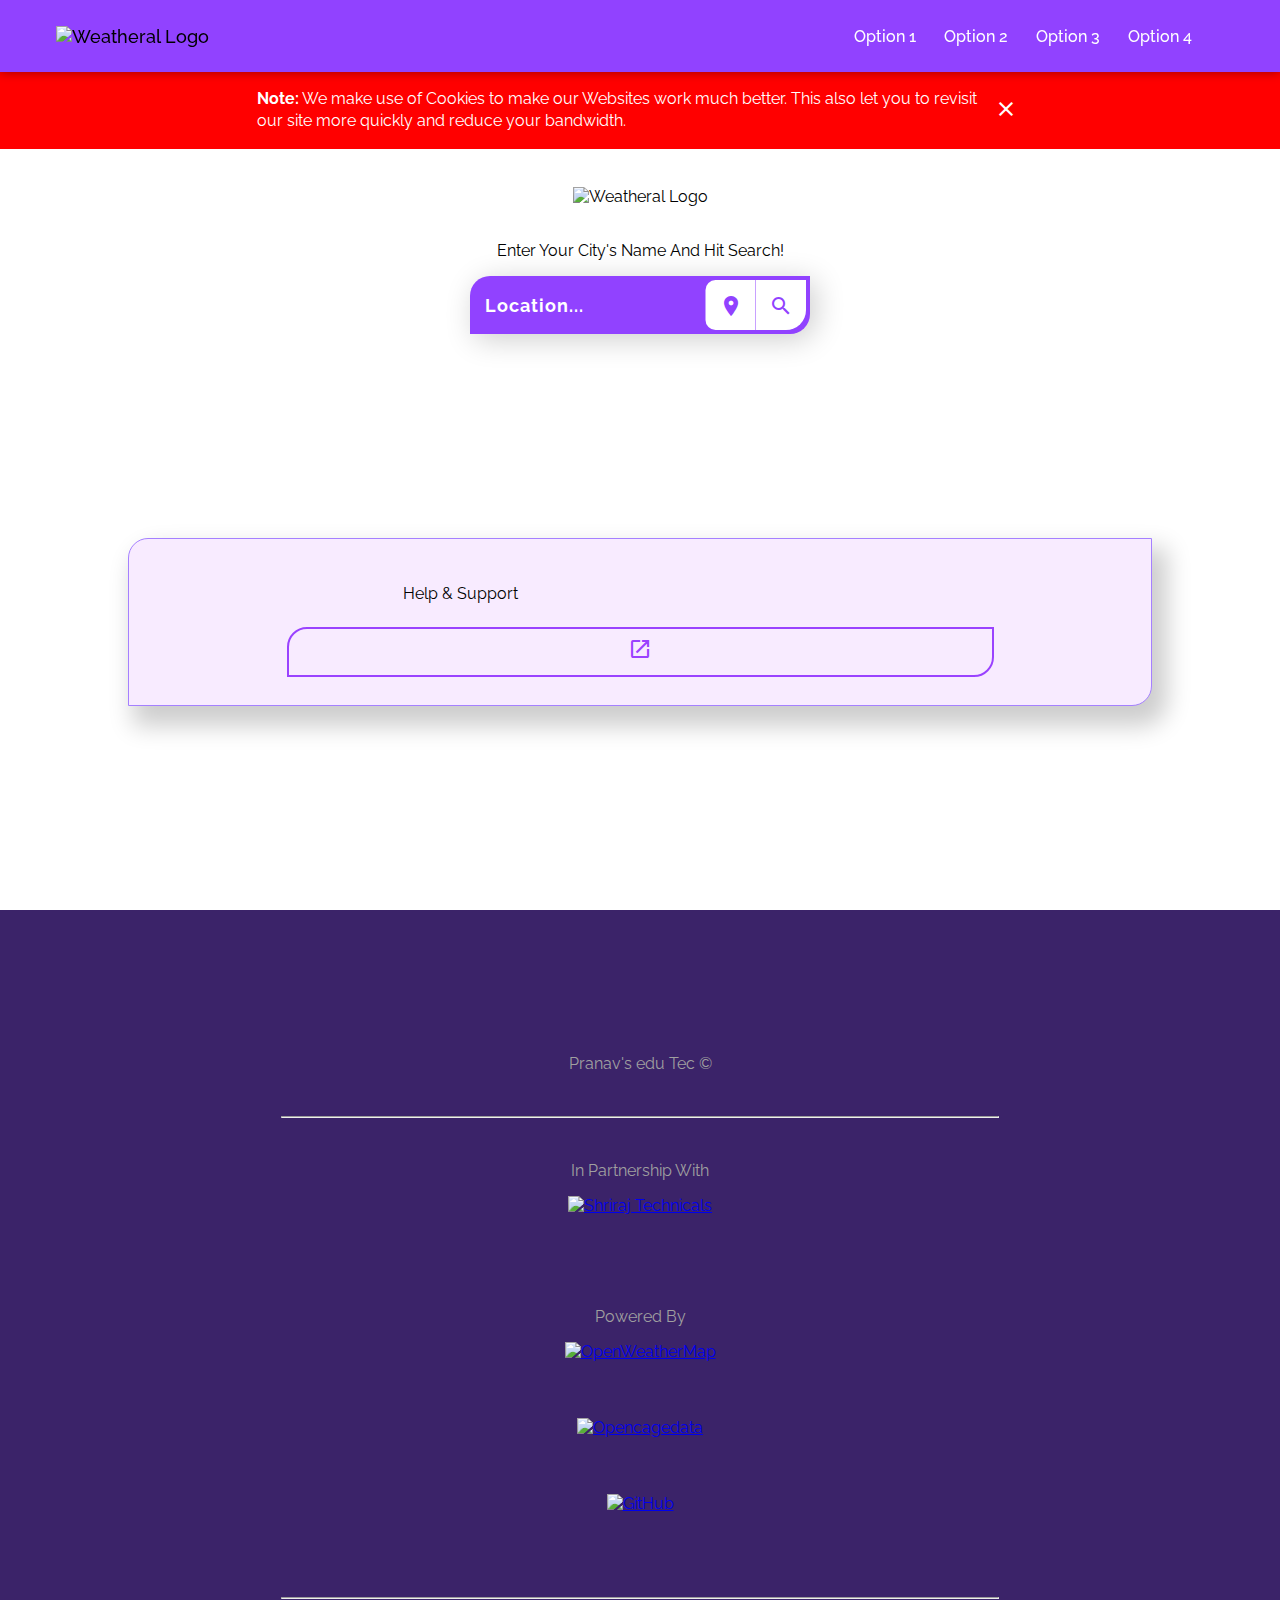
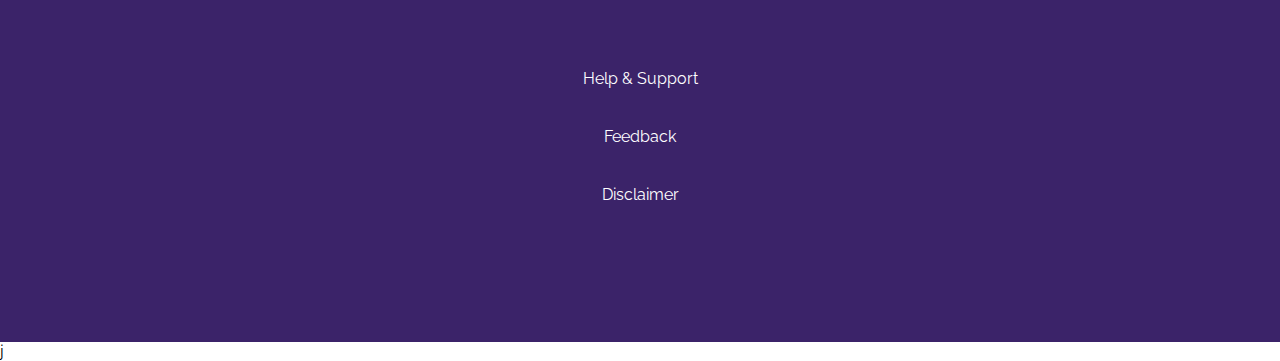
==== index.html @ 468a0ed4 "Update index.html" ====
<!DOCTYPE html>
<html lang="en">			
  <link href="https://fonts.googleapis.com/icon?family=Material+Icons"
      rel="stylesheet">
      
				<link rel="stylesheet" href="style.css">
  <head>
  				<meta name="viewport" content="width=device-width, initial-scale=1.0">
  				<link rel="shortcut icon" type="image/x-icon" href="weatheral/weatheral.ico">
    <meta charset="UTF-8" />
    <meta name="theme-color" content="#baff55">
    <title>Document</title>
    <style>
    				
    				
    				@import url('https://fonts.googleapis.com/css2?family=Raleway:wght@300&display=swap');
    				@import url('https://fonts.googleapis.com/css2?family=Rubik&display=swap');

:root{
				--bar-height: 72px;
				--color-primary:#9142ff;
		  	--para-color: #f8ebff;
				--color-primary-light:#dfaaff;
				--color-primary-bar:#9142ff;
				--border:#9a42ff;
}
body{
				margin:0;
				padding:0;
				font-family: 'Raleway', sans-serif;
    				}
section{
				padding-top: var(--bar-height);
				}
.u-centered{
				width:100%;
				max-width: 1200px;
				margin:0 auto;
				padding:16px;
				box-sizing:border-box;
}
.call-to-action{
				max-width:400px;
				padding: 32px;
				box-sizing:border-box;
				color:#ffffff;
				background: rgba(0,0,0,0.1);
				border-radius:16px;
}
.call-to-action__title{
				margin-top:0;
}
.call-to-action__discription{
				font-weight:500;
				font-size:1.1em;
}
.bar{
				position:fixed;
				z-index:2;
				top:0;
				left:0;
				width:100%;
				height:var(--bar-height);
				box-shadow: 0 0 10px rgba(0,0,0,0.40);
				transition: background 0.15s;
}
.bar--bg{
				background: var(--color-primary-bar);
}
.bar__content{
				height: 100%;
				display:flex;
				justify-content:space-between;
				align-items:center;
}
.bar__nav-toggle{
				cursor:pointer;
}
.bar__nav-toggle > i{
				color:#ffffff;
				font-size:2em;
}
#inpNavToggle{
				display:none;
}
#inpNavToggle:checked ~ .nav{
				display:flex;
}
.nav{
      display:none;
				flex-direction: column;
				position:fixed;
				top: var(--bar-height);
				left:0;
				width:100%;
				height: calc(100vh - var(--bar-height));
				padding:32px;
				background: #a555ff;
				box-sizing:border-box;
				
}
.nav__link{
				font-weight:500;
				padding:16px 0;
				text-decoration:none;
				color:#fff;
				border-bottom: 1px solid #fff;
}
.nav__link:hover{
				opacity: 0.8;
}
.nav_pad{
				padding-top: var(--bar-height);
}
@media screen and (min-width: 767px){
				.bar__nav-toggle{
								display:none;
				}
				.nav{
								display:initial;
								position:static;
								width:unset;
								height:unset;
								background: transparent;
				}
				.nav__link{
								border-bottom:none;
				}
				.nav__link:not(:last-of-type){
								margin-right:24px;
				}
}



#searchUser{
				position:relative;
				width:210px;
				border:none;
				outline:none;
				border-radius:20px 0px 20px 0px;
				height:25px;
				padding: 17px 115px 16px 15px;
				
				margin: 0px 7px 0px 7px;
				background:var(--color-primary-bar);
				
				color: #fff;
				font-size: 18px;
				font-weight:bold;
				font-family: 'Raleway', sans-serif;
				letter-spacing:1px;
				box-shadow: 5px 5px 30px rgba(0,0,0,.2);
}


::placeholder { /* Chrome, Firefox, Opera, Safari 10.1+ */
  color: #fff;
  opacity: 1; /* Firefox */
}

:-ms-input-placeholder { /* Internet Explorer 10-11 */
  color: #fff;
}

::-ms-input-placeholder { /* Microsoft Edge */
  color: #fff;
}


.btn-primary{
	 position: absolute;
  outline:none;
  border:none;
  height: 60px;
  width: 60px;
  background: #fff;
  border-radius:0px 0px 20px 0px;
  margin:4px;
  text-align: center;
  line-height: 60px;
  font-size: 22px;
  color: #664AFF;
  cursor: pointer;
  z-index: 1;
  height: 50px;
  transform: translatex(-65px);
  width: 50px;
  font-size: 20px;
  background: #fff;
  color: var(--color-primary-bar);
}

.btn-primar{
	 position: absolute;
  outline:none;
  border:none;
  height: 60px;
  width: 60px;
  background: #fff;
  border-radius:10px 0px 0px 10px;
  margin:4px;
  text-align: center;
  line-height: 60px;
  font-size: 22px;
  color: #664AFF;
  cursor: pointer;
  z-index: 1;
  height: 50px;
  transform: translatex(-115.5px);
  width: 50px;
  font-size: 20px;
  background: #fff;
  color: var(--color-primary-bar);
}


#web_hed{
				color: var(--color-primary-bar);
				font-weight:bold;
				letter-spacing:1px;
				border:solid var(--color-primary-bar) 2px ;
}

s{
				
				206
				242
}

.city{
				position: absolute;
				width:90.4%;
				border:none;
				outline:none;
				border-radius:20px 0px 20px 0px;
				height:25px;
				padding: 7% 5%;
				transform: translatey(-112px);
				
				margin: 0px;
				background:#a580ff;
				z-index-1;
				color: #fff;
				font-size: 18px;
				font-weight:bold;
				
				position: absolute;
				box-shadow: 0px 0px 15px 0px rgba(0,0,0,.4);
}

@media screen and (min-width: 767px){
				.city{
				position: absolute;
				width:90.4%;
				border:none;
				outline:none;
				border-radius:20px 0px 20px 0px;
				height:25px;
				padding: 5% 5%;
				transform: translatey(-112px);
				
				margin: 0px;
				background:#a580ff;
				z-index-1;
				color: #fff;
				font-size: 20px;
				font-weight:bold;
				
				position: absolute;
				box-shadow: 0px 0px 15px 0px rgba(0,0,0,.4);
}
}
.big_card{
				
				position:relative;
				width:70%;
				background: linear-gradient(to bottom right, var(--color-primary), var(--color-primary-light));
				
				padding-top:70px;
				box-shadow: 10px 15px 25px 5px rgba(0,0,0,.2);
				margin:0;
				border: #a580ff 2px solid;
				border-radius:20px 0px 20px 0px;
}

.info_crd{
				
				
				color:#fff;
				font-weight:bold;
				letter-spacing:1px;
}

.temp{
				background:rgba(0,0,0,.1);
				height:94px;
				width:100px;
				font-size:40px;
				font-family: 'Rubik', sans-serif;
				letter-spacing:0.1px;
}


								.footer_weatheral {
								
												background:#3b2369;
												padding:10%;
												color:#a0a0a0;
								}
								.support_img{
												height:70px;
												margin:0px;
								}
								.hr{
												width:70%;
												height:0.1px;
								}
								.footer_element{
												margin-top:70px;
												display:block;
								}
								.footer_element_text{
												text-decoration:none;
												color:#ffffff;
												width:200px;
												margin:10px;
												display:block;
								}

#error{
					border: #a580ff 0.01px solid;
			 background: var(--para-color);
				border-radius:20px 0px 20px 0px;
				margin:10%;
				padding:6px;
				padding-top:20px;
			  padding-bottom:20px;
			  box-shadow: 10px 15px 25px 5px rgba(0,0,0,.2);
}
#pole{
				width:70%;
				height:50px;
				margin:8px;
				background:none;
				outline:none;
				border:2px solid var(--border);
				border-radius:20px 0px 20px 0px;
				color:#9a42ff;
				font-family: 'Raleway', sans-serif;
				font-size:150%;
				font-weight:bold;
}

.hed_ico{
				width:300px;
}
.tit_ico{
				height:30px;
}
.dispnon{
				display:none;
}

.banner {
				background:red;
				
}
.banner__content {
				padding:16px;
				max-width: 767px;
				margin: 0 auto;
				display:flex;
				align-items:center;
}
.banner__text {
				flex-grow:1;
				line-height:1.4;
}
.banner__close {
				background:none;
				border:none;
				cursor:pointer;
				outline:none;
}
.banner__text,
.banner__close > span {
				color:white;
}
    </style>
  </head>
<body>
			
    
        <div class="bar bar--bg">
								<div class="bar__content u-centered">
												<h5 class="call-to-action__discription">
																<img src="weatheral/weatheral.png" alt="Weatheral Logo" class="tit_ico">
																</h5>
												<input type="checkbox" id="inpNavToggle">
												<label for="inpNavToggle" class="bar__nav-toggle">
																<i class="material-icons">menu</i>
												</label>
												<nav class="nav">
																<a class="nav__link" href="">Option 1</a>
																<a class="nav__link" href="">Option 2</a>
																<a class="nav__link" href="">Option 3</a>
																<a class="nav__link" href="">Option 4</a>
																
												</nav>
								</div>
				</div>
        
 
        
        <section>
        	<div class="banner">
							<div class="banner__content">
											<div class="banner__text">
															<strong>Note:</strong> We make use of Cookies to make our Websites work much better. This also let you to revisit our site more quickly and reduce your bandwidth.
											</div>
											<button class="banner__close" type="button"><span class="material-icons">close</span></button>
							</div>
			</div>
        <div class="searchContainer">
            <div class="search card card-body">
            					<center>		
            									<br><br>
              <img src="weatheral/weatheral.png" alt="Weatheral Logo" class="hed_ico">
              <br><br>
                <p class="lead">Enter Your City's Name And Hit Search!</p>
                 </center>
                <center>
                <input type="text" id="searchUser" class="form-control" value="" placeholder="Location...">
                <button class="btn btn-primary" id="submit"><i class="material-icons">search</i></button>
                <button class="btn btn-primar" id="location" ><i class="material-icons"onclick="getLocation()">place</i></button>
                </center>
            </div>
            <br>
            
							
        
        
        
        
        
        
        <div id="content">
<div id="data.hp">


</div>
<br>
        </div>
        <br><br>
        
        
        
        
        
        
        	<div id="error">
        					<center>
												<p>Help & Support<i class="material-icons">contact_support</i></p><a href="https://weatheral-feedback.ml"><button id="pole"><i class="material-icons">launch</i></button></a>
												</center>
												</div>
												<br><br>
         	<span id="latitude" class="dispnon"></span><br><br>
				<span id="kyc" class="dispnon"></span>
            
        </div>
       
        </section>
        <footer class="footer_weatheral">
        				<center>
        				<p class="copyright">Pranav's edu Tec &copy</p>
        				<br>
        				<hr class="hr">
        				<br>
        				<div class="credits">
        								<p class="Credits_hed">In Partnership With</p>
        								<a href="https://shrirajtechnicals.ga"><img src="spimg/Shriraj.jpg" alt="Shriraj Technicals" class="support_img"></a><br><br>
        								<br><br><br>
        								<p class="Credits_hed">Powered By</p>
        								<a href="https://openweathermap.org"><img src="spimg/OpenWeatherMap.png" alt="OpenWeatherMap" class="support_img"></a>
        								<br><br><br><br>
        								<a href="https://opencagedata.com"><img src="spimg/OpenCage.svg.png" alt="Opencagedata" class="support_img"></a>
        								<br><br><br><br>
        								<a href="https://github.com"><img src="spimg/github.png" alt="GitHub" class="support_img"></a>
        								<br><br><br><br>
        								
        								<br>
        				</div>
        				<hr class="hr">
        				<div class="footer_element">
        								<a href="https://weatheral-feedback.ml" class="footer_element_text">Help & Support</a>
        								<br>
        								<a href="https://weatheral-feedback.ml" class="footer_element_text">Feedback</a>
        								<br>
        								<a href="" class="footer_element_text">Disclaimer</a>
        				</div>
        				<div class="footer_contact">
        								
        				</div>
        				</center>
        </footer>
        
        














       
  </body>
  <script src="fetch.js"></script>
  <script src="hg.js"></script>
  <script src="app.js"></script>
  <script src="bnr.js"></script>
   <script>


                    var x = document.getElementById("latitude");
                    function getLocation() {
                      if (navigator.geolocation) {
                        navigator.geolocation.getCurrentPosition(showPosition);
                      } else {
                        x.innerHTML = "Geolocation is not supported by this browser.";
                      }
                    }
                    
                    
                    function showPosition(position) {
                                       x.innerHTML = "Latitude: " + position.coords.latitude; +
                      "<br>Longitude: " + position.coords.longitude;
                    
                				
  var apikey = 'e2790b0e27a2421881d2f090bf6657d0';
  
  var latitude = position.coords.latitude;
  				 
  var longitude = position.coords.longitude;

  var api_url = 'https://api.opencagedata.com/geocode/v1/json'


  var request_url = api_url
    + '?'
    + 'key=' + apikey
    + '&q=' + encodeURIComponent(latitude + ',' + longitude)
    + '&pretty=1'
    + '&no_annotations=1';

  // see full list of required and optional parameters:
  // https://opencagedata.com/api#forward

  var request = new XMLHttpRequest();
  request.open('GET', request_url, true);

  request.onload = function() {
    // see full list of possible response codes:
    // https://opencagedata.com/api#codes

    if (request.status == 200){ 
      // Success!
      var data = JSON.parse(request.responseText);
      // alert(data.results[0].formatted);

var format = data.results[0].formatted;


document.getElementById('searchUser').value = data.results[0].components.city;

    } else if (request.status <= 500){ 
      // We reached our target server, but it returned an error
                           
      console.log("unable to geocode! Response code: " + request.status);
      
      var data = JSON.parse(request.responseText);
      console.log(data.status.message);
    } else {
      console.log("server error");
    }
  };

  request.onerror = function() {
    // There was a connection error of some sort
    console.log("unable to connect to server");        
  };

  request.send();  
  // make the request
                }    
                </script>
</html>
j
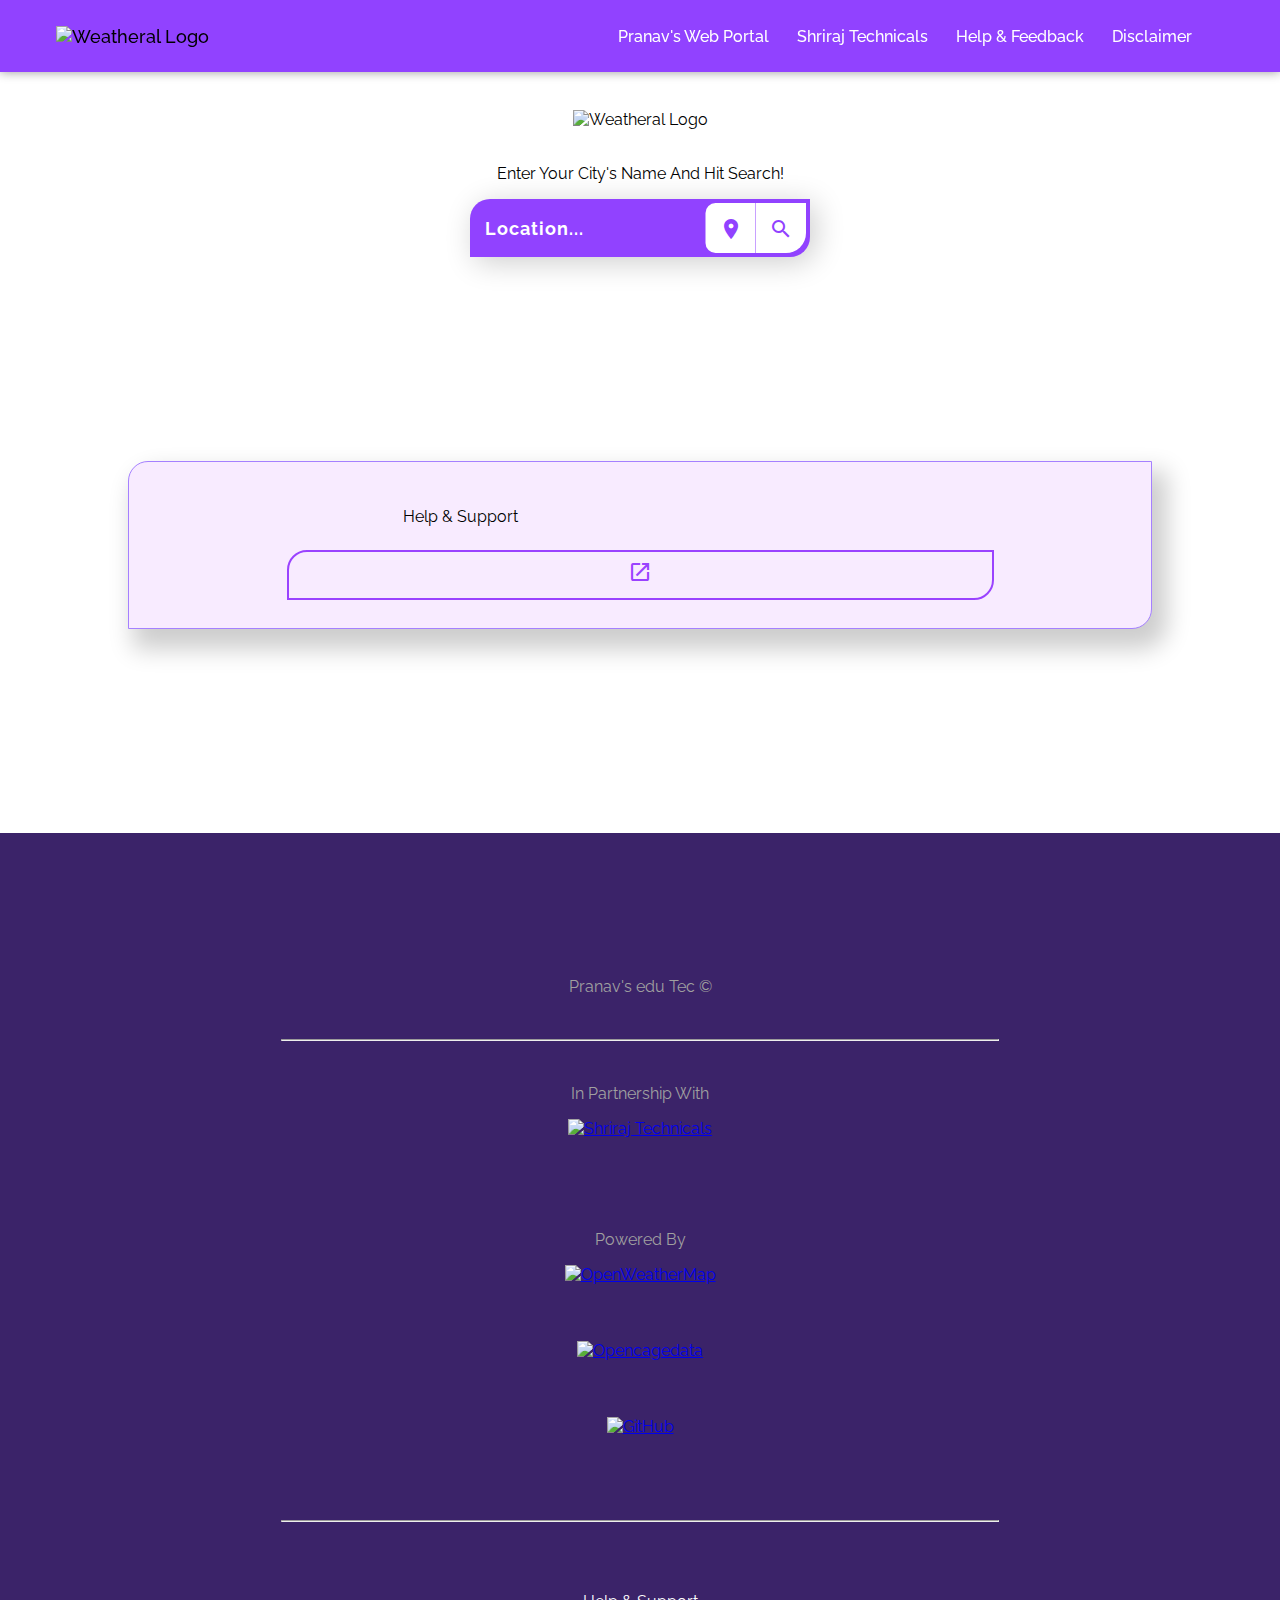
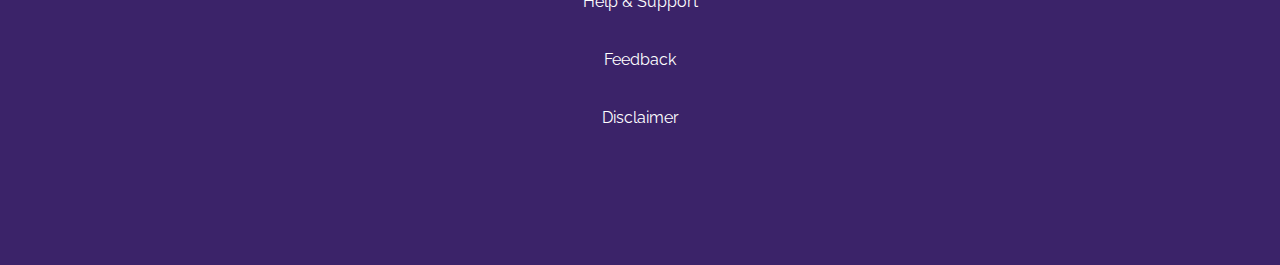
==== commit 3f407162: "Update index.html" ====
--- a/index.html
+++ b/index.html
@@ -294,6 +294,8 @@
 
 .temp{
 				background:rgba(0,0,0,.1);
+				border-radius:20px 0px 20px 0px;
+				padding:5px;
 				height:94px;
 				width:100px;
 				font-size:40px;
@@ -364,7 +366,7 @@
 
 .banner {
 				background:red;
-				
+				display:none;
 }
 .banner__content {
 				padding:16px;
@@ -386,6 +388,22 @@
 .banner__text,
 .banner__close > span {
 				color:white;
+}
+.info_txts {
+				font-family: 'Rubik', sans-serif;
+				display:block;
+				margin:20px;
+}
+.info_icnn {
+				height:70px;
+				margin-bottom:-20px;
+}
+.icon__info{
+				background:rgba(0,0,0,.1);
+				width: 70%;
+				max-width:400px;
+				padding:10px;
+				border-radius:20px 0px 20px 0px;
 }
     </style>
   </head>
@@ -402,10 +420,10 @@
 																<i class="material-icons">menu</i>
 												</label>
 												<nav class="nav">
-																<a class="nav__link" href="">Option 1</a>
-																<a class="nav__link" href="">Option 2</a>
-																<a class="nav__link" href="">Option 3</a>
-																<a class="nav__link" href="">Option 4</a>
+																<a class="nav__link" href="https://pranavswebportal.ml">Pranav's Web Portal</a>
+																<a class="nav__link" href="https://shrirajtechnicals.ga">Shriraj Technicals</a>
+																<a class="nav__link" href="https://weatheral-feedback.ml">Help & Feedback</a>
+																<a class="nav__link" href="">Disclaimer</a>
 																
 												</nav>
 								</div>
@@ -461,7 +479,7 @@
         
         	<div id="error">
         					<center>
-												<p>Help & Support<i class="material-icons">contact_support</i></p><a href="https://weatheral-feedback.ml"><button id="pole"><i class="material-icons">launch</i></button></a>
+												<p>Help & Support<i class="material-icons">contact_support</i></p><a href=""><button id="pole"><i class="material-icons">launch</i></button></a>
 												</center>
 												</div>
 												<br><br>
@@ -493,9 +511,9 @@
         				</div>
         				<hr class="hr">
         				<div class="footer_element">
-        								<a href="https://weatheral-feedback.ml" class="footer_element_text">Help & Support</a>
+        								<a href="" class="footer_element_text">Help & Support</a>
         								<br>
-        								<a href="https://weatheral-feedback.ml" class="footer_element_text">Feedback</a>
+        								<a href="" class="footer_element_text">Feedback</a>
         								<br>
         								<a href="" class="footer_element_text">Disclaimer</a>
         				</div>
@@ -602,4 +620,3 @@
                 }    
                 </script>
 </html>
-j
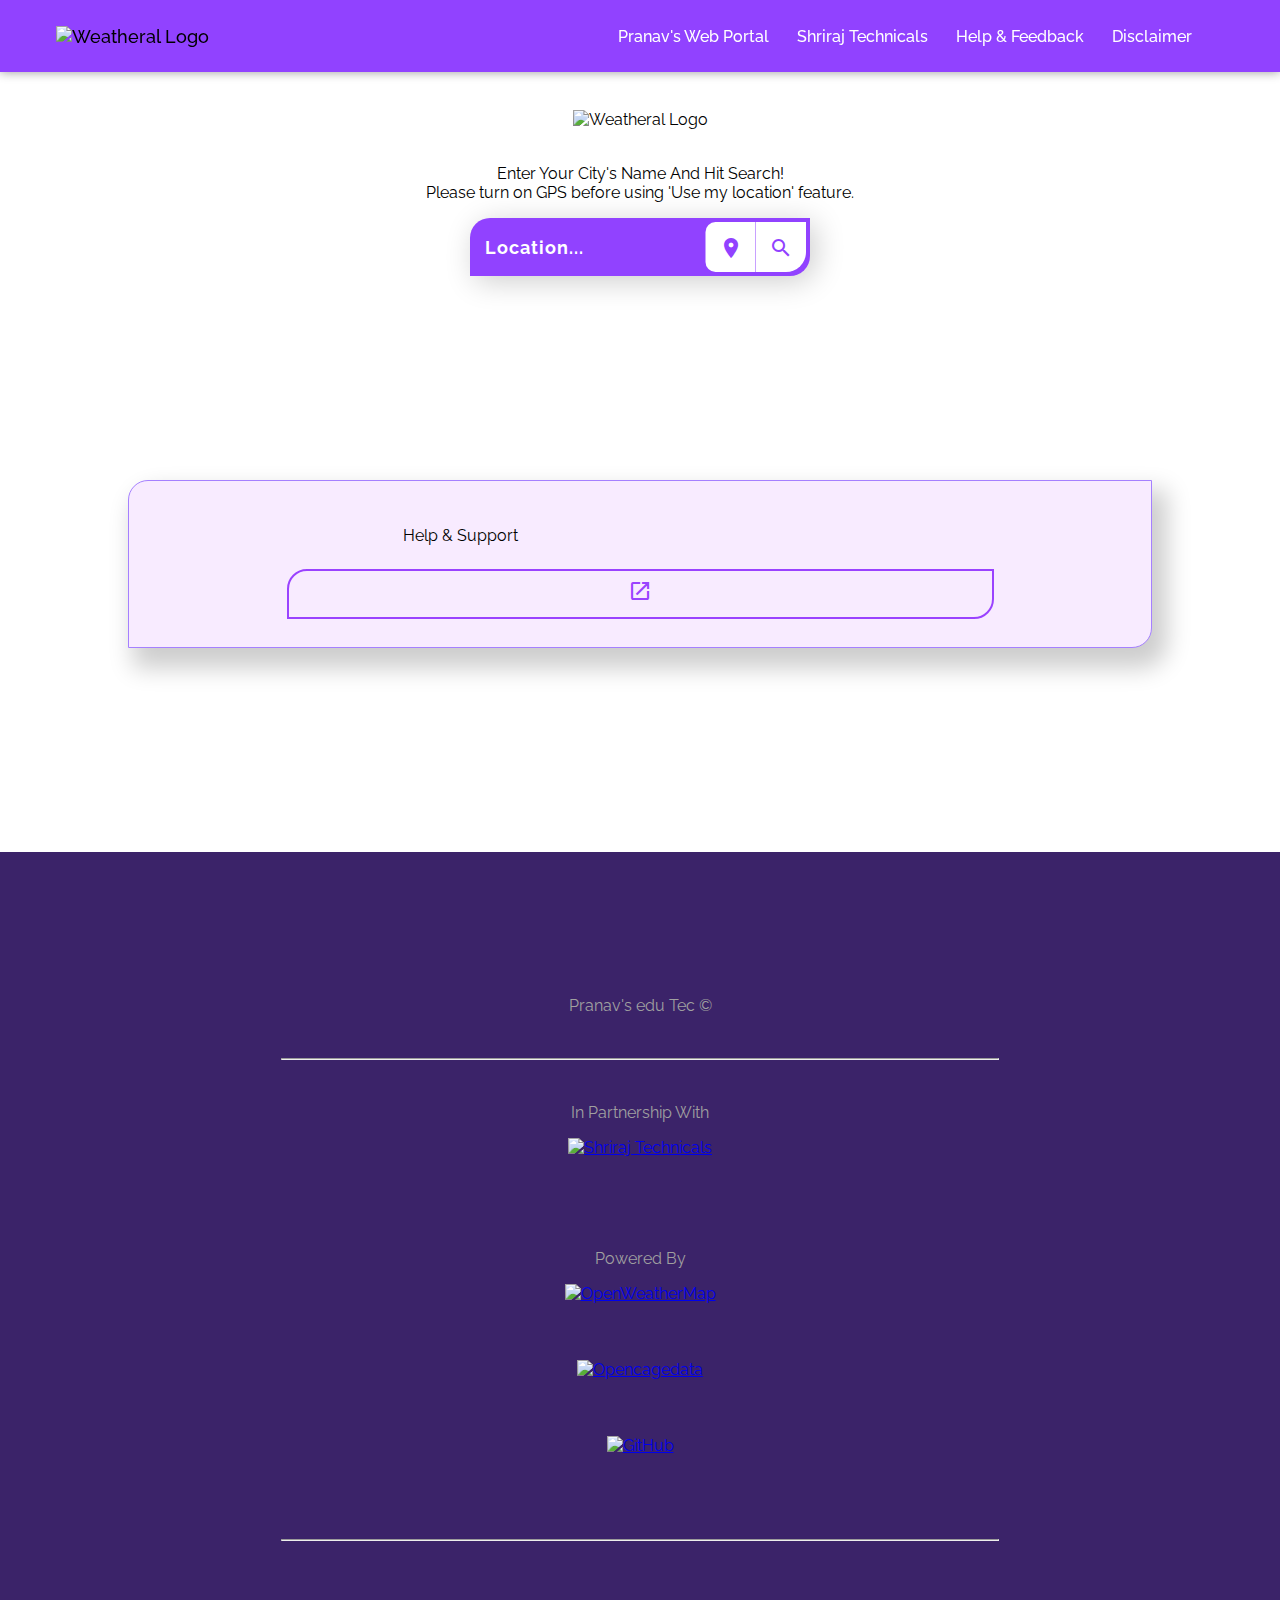
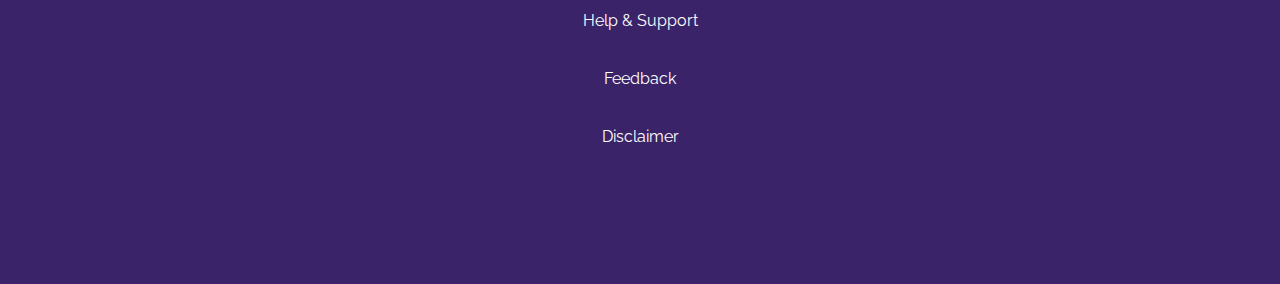
==== commit 90c3184c: "Update index.html" ====
--- a/index.html
+++ b/index.html
@@ -9,7 +9,7 @@
   				<link rel="shortcut icon" type="image/x-icon" href="weatheral/weatheral.ico">
     <meta charset="UTF-8" />
     <meta name="theme-color" content="#baff55">
-    <title>Document</title>
+    <title>Weatheral : Live Weather & Temperature</title>
     <style>
     				
     				
@@ -446,7 +446,7 @@
             									<br><br>
               <img src="weatheral/weatheral.png" alt="Weatheral Logo" class="hed_ico">
               <br><br>
-                <p class="lead">Enter Your City's Name And Hit Search!</p>
+                <p class="lead">Enter Your City's Name And Hit Search!<br>Please turn on GPS before using 'Use my location' feature.</p>
                  </center>
                 <center>
                 <input type="text" id="searchUser" class="form-control" value="" placeholder="Location...">
@@ -479,7 +479,7 @@
         
         	<div id="error">
         					<center>
-												<p>Help & Support<i class="material-icons">contact_support</i></p><a href=""><button id="pole"><i class="material-icons">launch</i></button></a>
+												<p>Help & Support<i class="material-icons">contact_support</i></p><a href="https://weatheral-feedback.ml"><button id="pole"><i class="material-icons">launch</i></button></a>
 												</center>
 												</div>
 												<br><br>
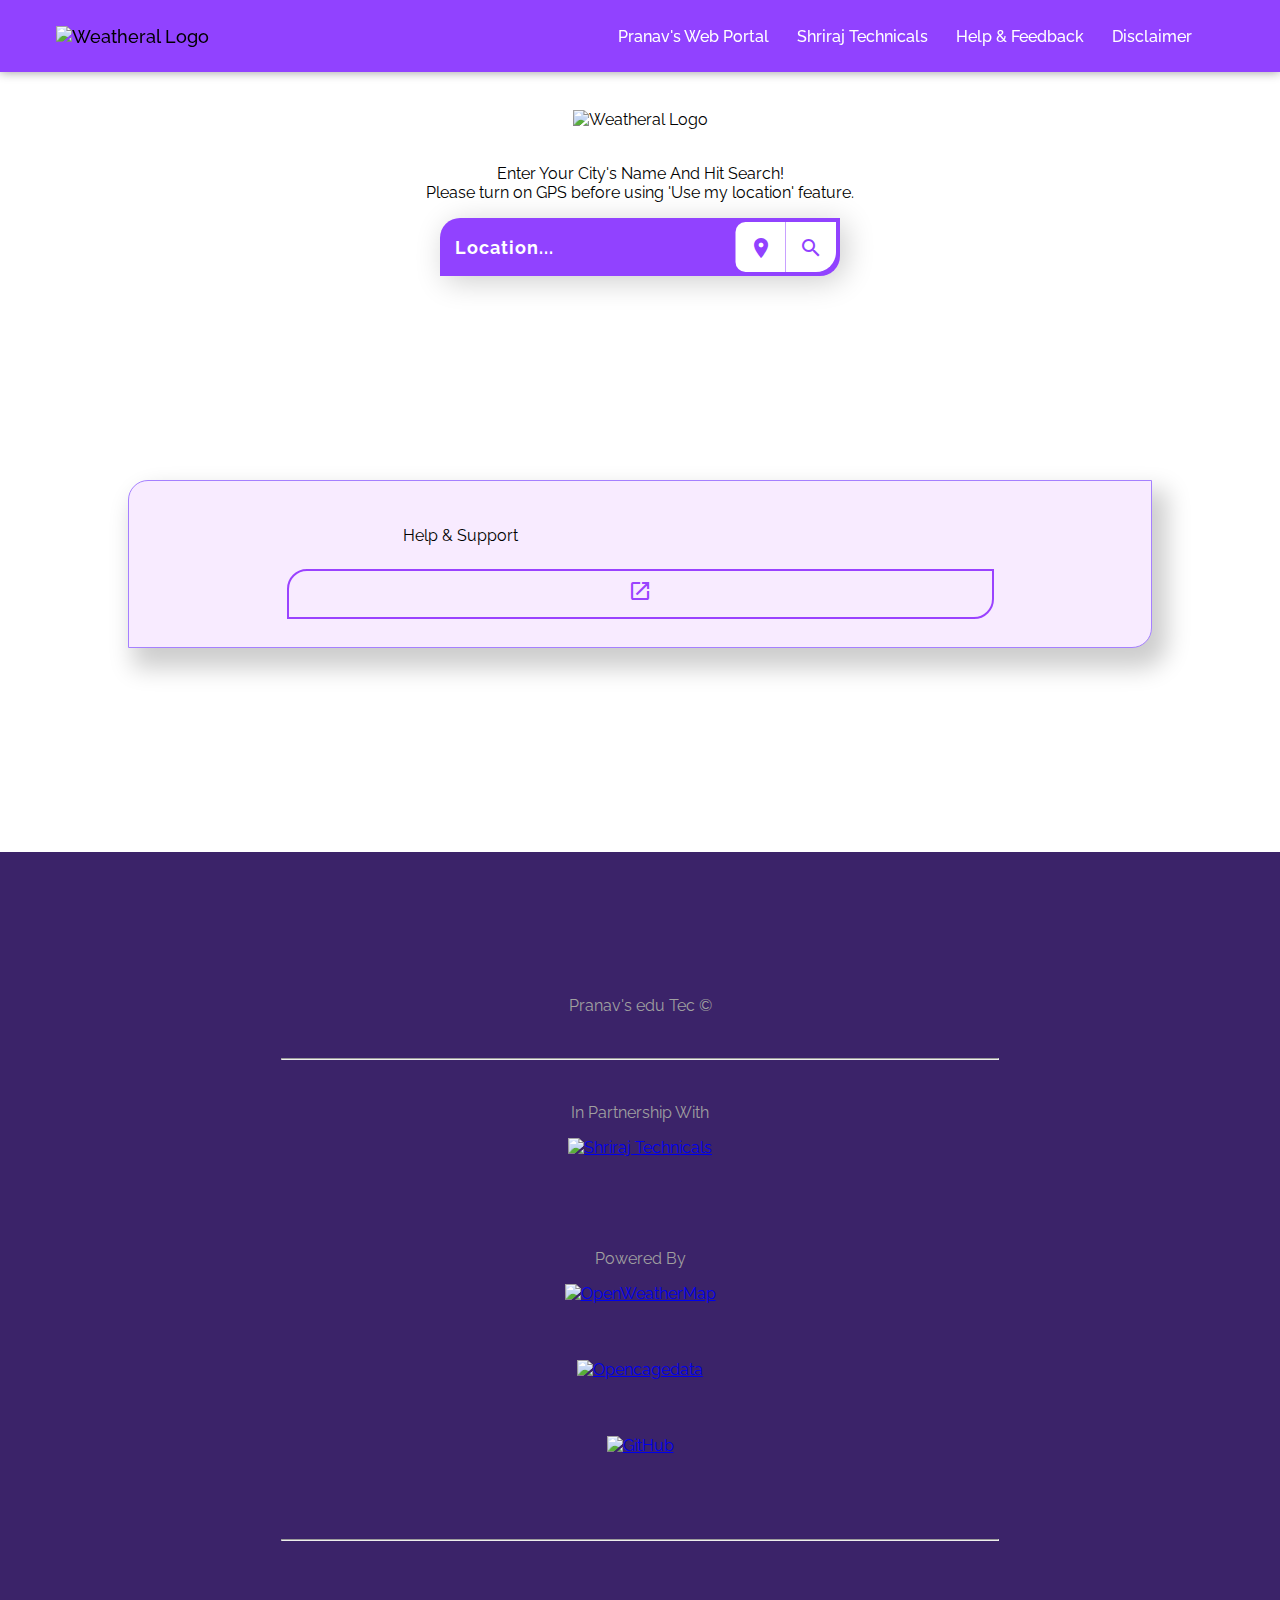
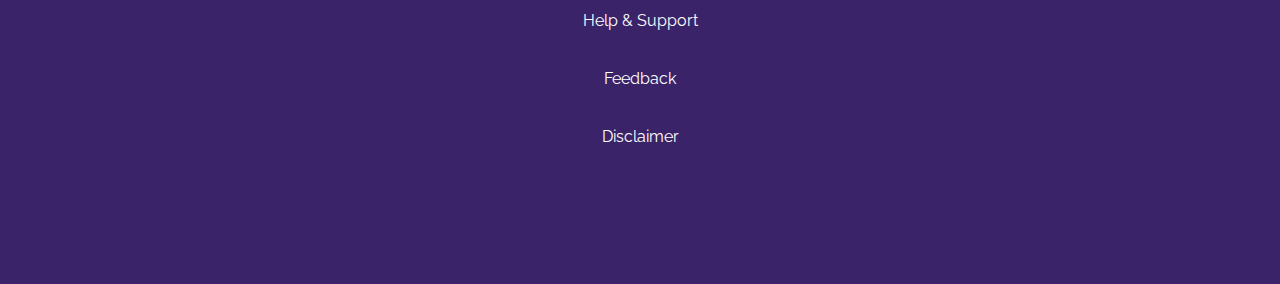
==== commit 19491869: "Update index.html" ====
--- a/index.html
+++ b/index.html
@@ -135,6 +135,26 @@
 
 #searchUser{
 				position:relative;
+				width:170px;
+				border:none;
+				outline:none;
+				border-radius:20px 0px 20px 0px;
+				height:25px;
+				padding: 17px 115px 16px 15px;
+				
+				margin: 0px 7px 0px 7px;
+				background:var(--color-primary-bar);
+				
+				color: #fff;
+				font-size: 18px;
+				font-weight:bold;
+				font-family: 'Raleway', sans-serif;
+				letter-spacing:1px;
+				box-shadow: 5px 5px 30px rgba(0,0,0,.2);
+}
+@media screen and (min-width: 360px){
+				#searchUser{
+				position:relative;
 				width:210px;
 				border:none;
 				outline:none;
@@ -152,7 +172,29 @@
 				letter-spacing:1px;
 				box-shadow: 5px 5px 30px rgba(0,0,0,.2);
 }
-
+}
+
+@media screen and (min-width: 767px){
+				#searchUser{
+				position:relative;
+				width:270px;
+				border:none;
+				outline:none;
+				border-radius:20px 0px 20px 0px;
+				height:25px;
+				padding: 17px 115px 16px 15px;
+				
+				margin: 0px 7px 0px 7px;
+				background:var(--color-primary-bar);
+				
+				color: #fff;
+				font-size: 18px;
+				font-weight:bold;
+				font-family: 'Raleway', sans-serif;
+				letter-spacing:1px;
+				box-shadow: 5px 5px 30px rgba(0,0,0,.2);
+}
+}
 
 ::placeholder { /* Chrome, Firefox, Opera, Safari 10.1+ */
   color: #fff;
